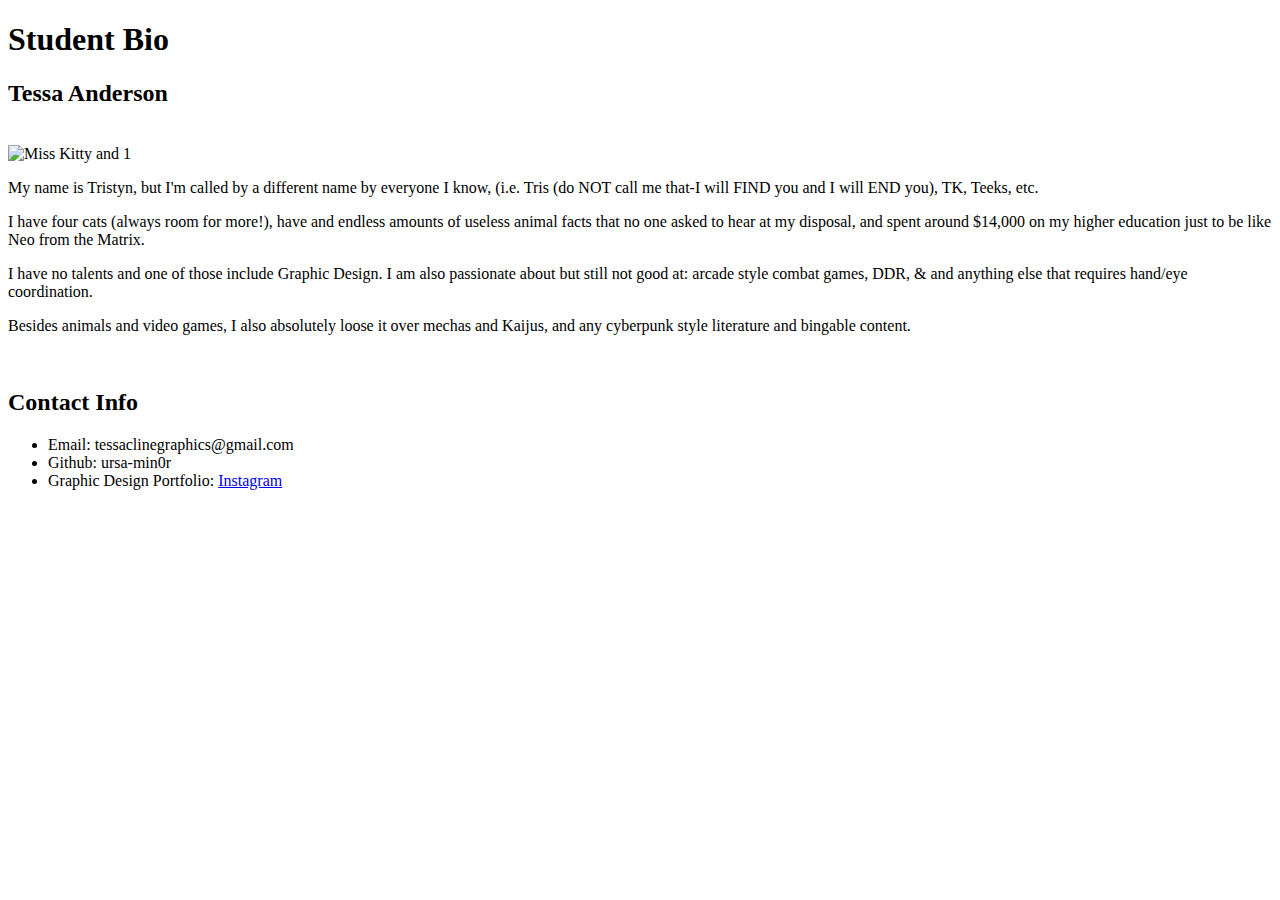
==== index.html @ ac06085d "updated index.html with skeleton" ====
<!DOCTYPE html>

<html> 
<body>
    <h1>Student Bio</h1>
    <h2>Tessa Anderson</h2>
    <br>
    <img src="file:///Users/andersontk/Downloads/IMG-1421.JPG" alt= "Miss Kitty and 1" style="width:300px;height:400px;">
    <br>
    <p>My name is Tristyn, but I'm called by a different name by everyone I know, (i.e. Tris (do NOT call me that-I will FIND you and I will END you), TK, Teeks, etc.</p>
    <p>I have four cats (always room for more!), have and endless amounts of useless animal facts that no one asked to hear at my disposal, and spent around $14,000 on my higher education just to be like Neo from the Matrix.</p>
    <p>I have no talents and one of those include Graphic Design. I am also passionate about but still not good at: arcade style combat games, DDR, & and anything else that requires hand/eye coordination.</p>
    <p>Besides animals and video games, I also absolutely loose it over mechas and Kaijus, and any cyberpunk style literature and bingable content.</p>
    <br>
    <h2>Contact Info</h2>
    <ul>
        <li>Email: tessaclinegraphics@gmail.com</li>
        <li>Github: ursa-min0r</li>
        <li>Graphic Design Portfolio: <a href="https://instagram.com/mini.moon.graphics">Instagram</a></li>
    </ul>
</body>
</html>
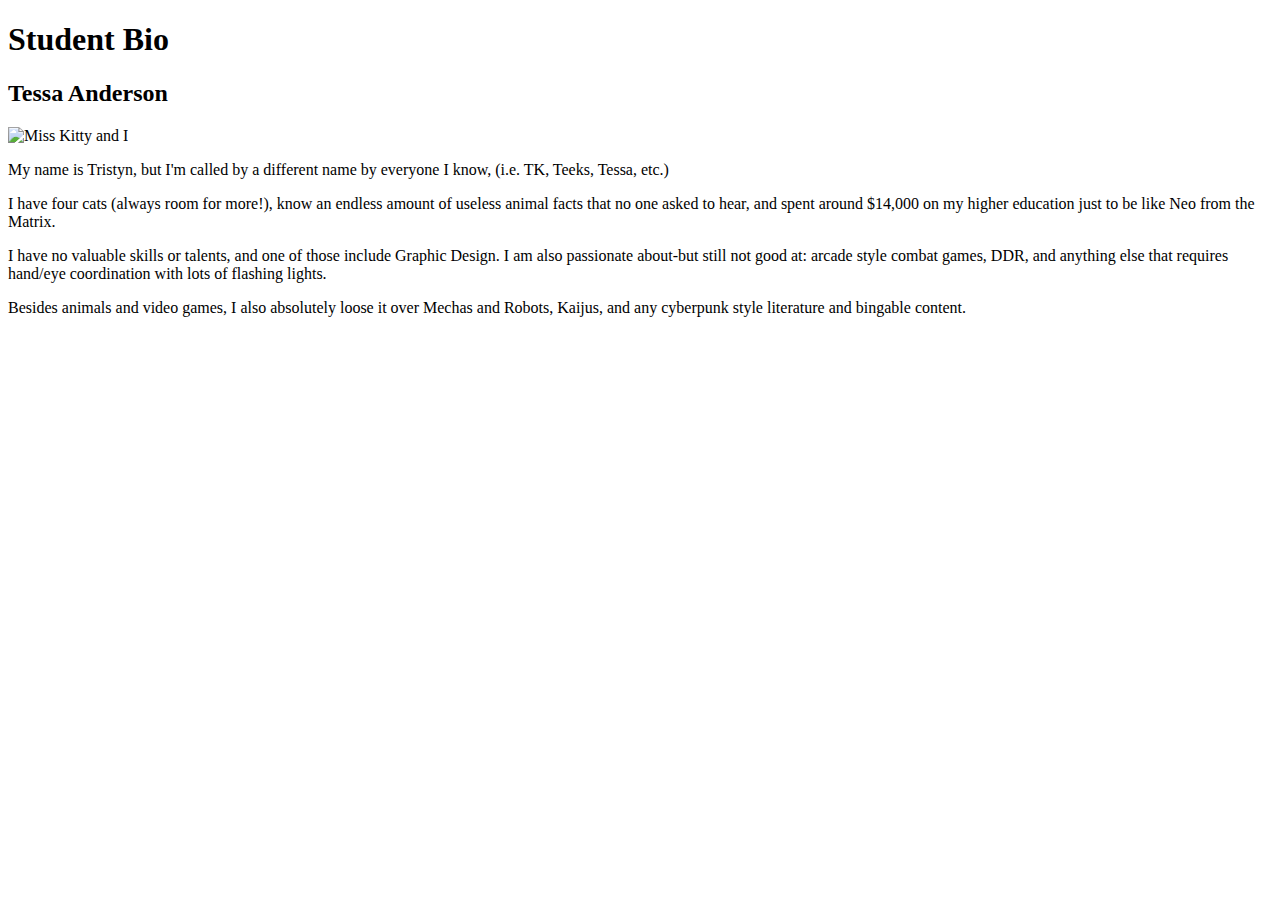
==== commit 03425ac9: "Added HTML to Contact and Updated Index" ====
--- a/index.html
+++ b/index.html
@@ -1,22 +1,33 @@
 <!DOCTYPE html>
 
-<html> 
+<head>
+    <link rel="stylesheet" type="text/css" href="Assets/CSS/style.css">
+</head>
+<html>
+
 <body>
-    <h1>Student Bio</h1>
-    <h2>Tessa Anderson</h2>
-    <br>
-    <img src="file:///Users/andersontk/Downloads/IMG-1421.JPG" alt= "Miss Kitty and 1" style="width:300px;height:400px;">
-    <br>
-    <p>My name is Tristyn, but I'm called by a different name by everyone I know, (i.e. Tris (do NOT call me that-I will FIND you and I will END you), TK, Teeks, etc.</p>
-    <p>I have four cats (always room for more!), have and endless amounts of useless animal facts that no one asked to hear at my disposal, and spent around $14,000 on my higher education just to be like Neo from the Matrix.</p>
-    <p>I have no talents and one of those include Graphic Design. I am also passionate about but still not good at: arcade style combat games, DDR, & and anything else that requires hand/eye coordination.</p>
-    <p>Besides animals and video games, I also absolutely loose it over mechas and Kaijus, and any cyberpunk style literature and bingable content.</p>
-    <br>
-    <h2>Contact Info</h2>
-    <ul>
-        <li>Email: tessaclinegraphics@gmail.com</li>
-        <li>Github: ursa-min0r</li>
-        <li>Graphic Design Portfolio: <a href="https://instagram.com/mini.moon.graphics">Instagram</a></li>
-    </ul>
+    <div class="container">
+        <section id="main-bio">
+            <h1>Student Bio</h1>
+            <h2>Tessa Anderson</h2>
+            <img id="bio image" src="file:///Users/andersontk/Downloads/IMG-1421.JPG" alt="Miss Kitty and I"
+                style="width:300px;height:400px;">
+            <br>
+            <p>My name is Tristyn, but I'm called by a different name by everyone I know, (i.e. TK, Teeks, Tessa, etc.)
+            </p>
+            <p>I have four cats (always room for more!), know an endless amount of useless animal facts that no one
+                asked to hear, and spent around $14,000 on my higher education just to be like Neo from the Matrix.
+            </p>
+            <p>I have no valuable skills or talents, and one of those include Graphic Design. I am also passionate
+                about-but still not good
+                at: arcade style combat games, DDR, and anything else that requires hand/eye coordination with lots of
+                flashing lights.</p>
+            <p>Besides animals and video games, I also absolutely loose it over Mechas and Robots, Kaijus, and any
+                cyberpunk style literature and bingable content.</p>
+            <br>
+        </section>
+
+    </div>
 </body>
-</html>
+
+</html>--- a/Assets/CSS/style.css
+++ b/Assets/CSS/style.css
@@ -0,0 +1,7 @@
+body {
+    background-color: #efeee7
+    font-family: Georgia, "Times New Roman", Times, serif;
+    font-color: #333333
+    margin: 0;
+    padding: 0;
+  }
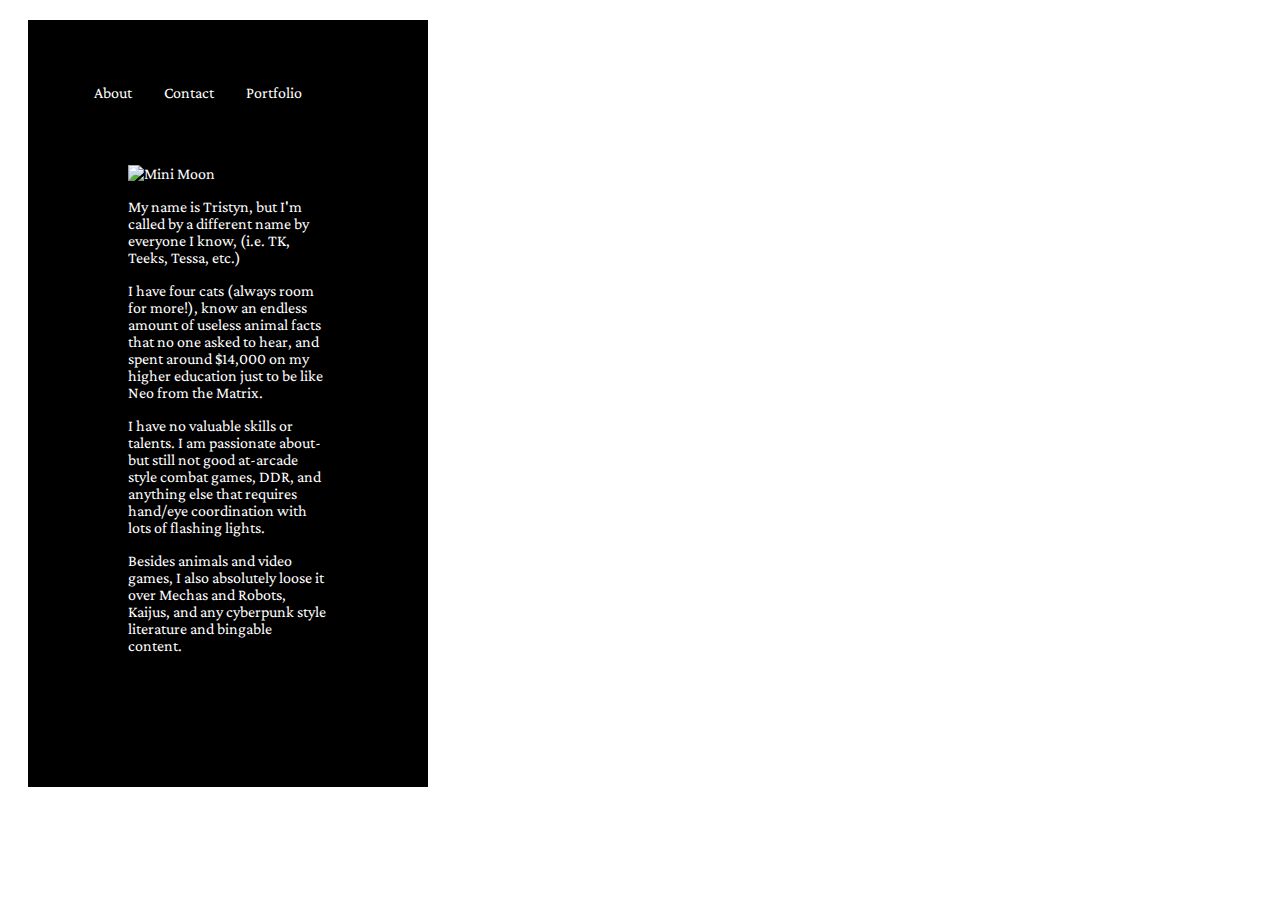
==== commit e26a2282: "Added Updated CSS & HTML for all files" ====
--- a/index.html
+++ b/index.html
@@ -1,32 +1,40 @@
 <!DOCTYPE html>
 
 <head>
+    <link href="https://fonts.googleapis.com/css?family=Crimson+Pro&display=swap" rel="stylesheet">
     <link rel="stylesheet" type="text/css" href="Assets/CSS/style.css">
 </head>
 <html>
 
 <body>
-    <div class="container">
-        <section id="main-bio">
-            <h1>Student Bio</h1>
-            <h2>Tessa Anderson</h2>
-            <img id="bio image" src="file:///Users/andersontk/Downloads/IMG-1421.JPG" alt="Miss Kitty and I"
-                style="width:300px;height:400px;">
-            <br>
-            <p>My name is Tristyn, but I'm called by a different name by everyone I know, (i.e. TK, Teeks, Tessa, etc.)
-            </p>
-            <p>I have four cats (always room for more!), know an endless amount of useless animal facts that no one
-                asked to hear, and spent around $14,000 on my higher education just to be like Neo from the Matrix.
-            </p>
-            <p>I have no valuable skills or talents, and one of those include Graphic Design. I am also passionate
-                about-but still not good
-                at: arcade style combat games, DDR, and anything else that requires hand/eye coordination with lots of
-                flashing lights.</p>
-            <p>Besides animals and video games, I also absolutely loose it over Mechas and Robots, Kaijus, and any
-                cyberpunk style literature and bingable content.</p>
-            <br>
-        </section>
+    <div class="body">
+        <div class="topnav">
+            <ul>
+                <li><a href="index.html">About</a></li>
+                <li><a href="contact.html">Contact</a></li>
+                <li><a href="portfolio.html">Portfolio</a></li>
+            </ul>
 
+        </div>
+        <div class="container">
+            <section id="main-bio">
+                <img id="bio image" src="file:///Users/andersontk/Downloads/IMG-2252%20(1).JPG" alt="Mini Moon"
+                    style="width:350px; height:500px;">
+                <p>My name is Tristyn, but I'm called by a different name by everyone I know, (i.e. TK, Teeks, Tessa,
+                    etc.)
+                </p>
+                <p>I have four cats (always room for more!), know an endless amount of useless animal facts that no one
+                    asked to hear, and spent around $14,000 on my higher education just to be like Neo from the Matrix.
+                </p>
+                <p>I have no valuable skills or talents. I am passionate about-but still not good at-arcade style combat
+                    games, DDR, and anything else that requires hand/eye coordination with lots of
+                    flashing lights.</p>
+                <p>Besides animals and video games, I also absolutely loose it over Mechas and Robots, Kaijus, and any
+                    cyberpunk style literature and bingable content.</p>
+                <br>
+            </section>
+
+        </div>
     </div>
 </body>
 
--- a/Assets/CSS/style.css
+++ b/Assets/CSS/style.css
@@ -1,7 +1,84 @@
 body {
-    background-color: #efeee7
-    font-family: Georgia, "Times New Roman", Times, serif;
-    font-color: #333333
-    margin: 0;
-    padding: 0;
-  }
+  font-family: 'Crimson Pro', serif;
+  box-sizing: border-box;
+  background-color: white;
+    }
+
+
+ /* INDEX.HTML */
+
+    .body {
+      background-color: black;
+      color: white;
+      width: 300px;
+      padding: 50px;
+      margin: 20px;
+    }
+
+
+/* NAVIGATION */
+    ul {
+      list-style-type: none;
+      margin: 0;
+      padding: 0;
+      overflow: hidden;
+      background-color: black;
+    
+    }
+    
+    li {
+      float: left;
+    }
+    
+    li a {
+      display: block;
+      color: white;
+      text-align: center;
+      padding: 14px 16px;
+      text-decoration: none;
+    }
+
+
+/* CONTACT.HTML */
+
+input[type=text], select, textarea {
+  width: 100%;
+  padding: 12px;
+  border: 1px solid rgb(0, 0, 0);
+  border-radius: 4px;
+  box-sizing: border-box;
+  margin-top: 6px;
+  margin-bottom: 16px;
+  resize: vertical;
+}
+
+input[type=submit] {
+  background-color: rgb(0, 0, 0);
+  color: white;
+  padding: 20px;
+  border: none;
+  border-radius: 4px;
+  cursor: pointer;
+}
+
+input[type=submit]:hover {
+  background-color: #ffffff;
+  color: black;
+  font-family: 'Crimson Pro', serif;
+}
+
+.container {
+  border-radius: 30px;
+  background-color: rgba(0, 0, 0, 0);
+  padding: 50px;
+}
+
+/* PORTFOLIO.HTML */
+
+.body {
+  background-color: black;
+  color: white;
+  width: 300px;
+  padding: 50px;
+  margin: 20px;
+}
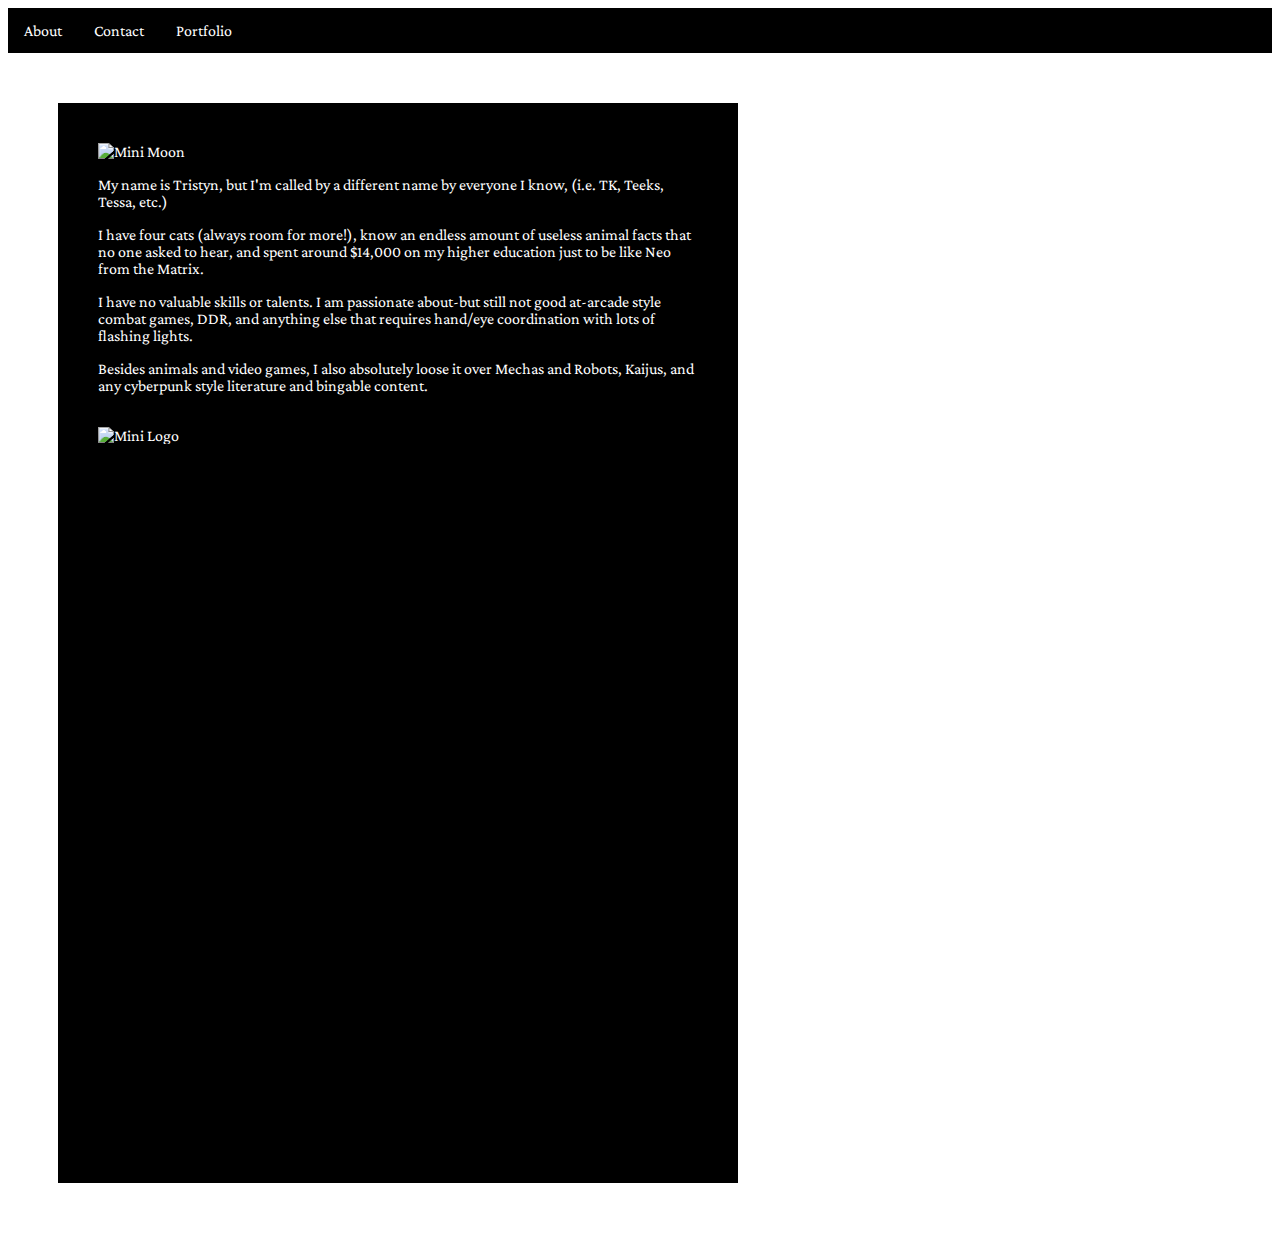
==== commit da5bd4bc: "Updating HTML CSS for all files" ====
--- a/index.html
+++ b/index.html
@@ -7,16 +7,18 @@
 <html>
 
 <body>
-    <div class="body">
-        <div class="topnav">
+    
+    <div class="topnav">
             <ul>
-                <li><a href="index.html">About</a></li>
-                <li><a href="contact.html">Contact</a></li>
-                <li><a href="portfolio.html">Portfolio</a></li>
+                <li><a href="index.html" target="_blank">About</a></li>
+                <li><a href="contact.html" target="_blank">Contact</a></li>
+                <li><a href="portfolio.html" target="_blank">Portfolio</a></li>
             </ul>
 
         </div>
-        <div class="container">
+    <div class="body1">
+        
+        <div class="container1">
             <section id="main-bio">
                 <img id="bio image" src="file:///Users/andersontk/Downloads/IMG-2252%20(1).JPG" alt="Mini Moon"
                     style="width:350px; height:500px;">
@@ -32,6 +34,7 @@
                 <p>Besides animals and video games, I also absolutely loose it over Mechas and Robots, Kaijus, and any
                     cyberpunk style literature and bingable content.</p>
                 <br>
+                <img id="mini-logo" src="file:///Users/andersontk/Downloads/fullsizeoutput_253.jpeg" alt="Mini Logo" style="width:250px; height:250px;">
             </section>
 
         </div>
--- a/Assets/CSS/style.css
+++ b/Assets/CSS/style.css
@@ -1,19 +1,21 @@
 body {
   font-family: 'Crimson Pro', serif;
   box-sizing: border-box;
-  background-color: white;
-    }
+}
 
 
  /* INDEX.HTML */
 
-    .body {
-      background-color: black;
-      color: white;
-      width: 300px;
-      padding: 50px;
-      margin: 20px;
-    }
+.body1 {
+  
+  background-color: black;
+  color: white;
+  text-size-adjust: 12px;
+  height: 1000px;
+  width: 600px;
+  padding: 40px;
+  margin: 50px;
+}
 
 
 /* NAVIGATION */
@@ -62,7 +64,7 @@
 }
 
 input[type=submit]:hover {
-  background-color: #ffffff;
+  background-color: white;
   color: black;
   font-family: 'Crimson Pro', serif;
 }
@@ -78,7 +80,8 @@
 .body {
   background-color: black;
   color: white;
-  width: 300px;
-  padding: 50px;
-  margin: 20px;
+  height: 1000px;
+  width: 600px;
+  padding: 40px;
+  margin: 50px;
 }
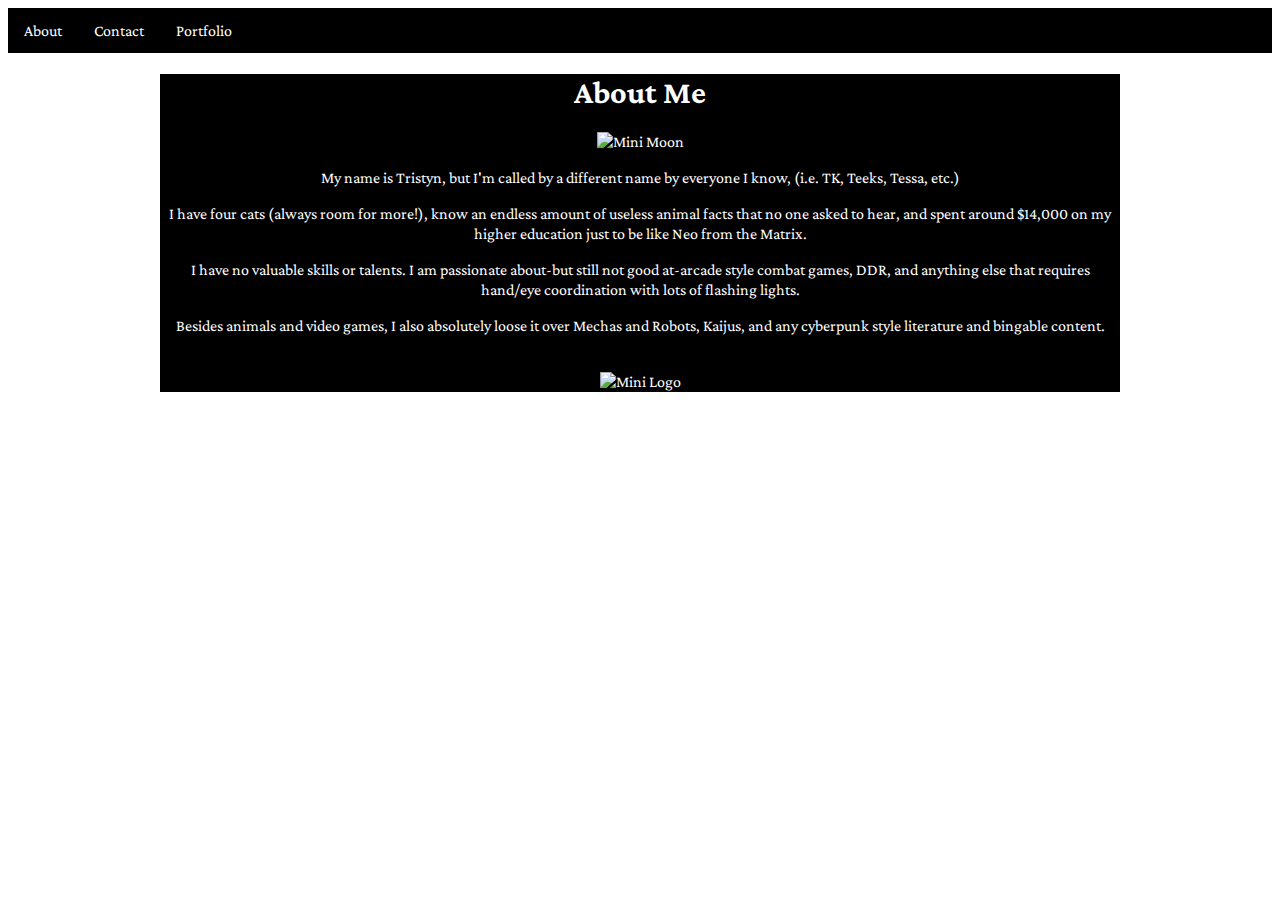
==== commit 5b652820: "Completed HTML & CSS Files" ====
--- a/index.html
+++ b/index.html
@@ -7,17 +7,17 @@
 <html>
 
 <body>
-    
+
     <div class="topnav">
-            <ul>
-                <li><a href="index.html" target="_blank">About</a></li>
-                <li><a href="contact.html" target="_blank">Contact</a></li>
-                <li><a href="portfolio.html" target="_blank">Portfolio</a></li>
-            </ul>
+        <ul>
+            <li><a href="index.html" target="_blank">About</a></li>
+            <li><a href="contact.html" target="_blank">Contact</a></li>
+            <li><a href="portfolio.html" target="_blank">Portfolio</a></li>
+        </ul>
 
-        </div>
+    </div>
     <div class="body1">
-        
+<h1>About Me</h1>
         <div class="container1">
             <section id="main-bio">
                 <img id="bio image" src="file:///Users/andersontk/Downloads/IMG-2252%20(1).JPG" alt="Mini Moon"
@@ -34,7 +34,8 @@
                 <p>Besides animals and video games, I also absolutely loose it over Mechas and Robots, Kaijus, and any
                     cyberpunk style literature and bingable content.</p>
                 <br>
-                <img id="mini-logo" src="file:///Users/andersontk/Downloads/fullsizeoutput_253.jpeg" alt="Mini Logo" style="width:250px; height:250px;">
+                <img id="mini-logo" src="file:///Users/andersontk/Downloads/fullsizeoutput_253.jpeg" alt="Mini Logo"
+                    style="width:250px; height:250px;">
             </section>
 
         </div>
--- a/Assets/CSS/style.css
+++ b/Assets/CSS/style.css
@@ -1,6 +1,7 @@
-body {
+* {
   font-family: 'Crimson Pro', serif;
   box-sizing: border-box;
+  text-align: center;
 }
 
 
@@ -10,13 +11,15 @@
   
   background-color: black;
   color: white;
-  text-size-adjust: 12px;
-  height: 1000px;
-  width: 600px;
-  padding: 40px;
-  margin: 50px;
+  max-width: 960px;
+  margin: auto;
+  float: center;
 }
 
+#main-bio {
+  line-height: 20px;
+
+}
 
 /* NAVIGATION */
     ul {
@@ -25,7 +28,7 @@
       padding: 0;
       overflow: hidden;
       background-color: black;
-    
+      clear: both;
     }
     
     li {
@@ -73,6 +76,8 @@
   border-radius: 30px;
   background-color: rgba(0, 0, 0, 0);
   padding: 50px;
+  max-width: 960px;
+  margin: auto;
 }
 
 /* PORTFOLIO.HTML */
@@ -80,8 +85,11 @@
 .body {
   background-color: black;
   color: white;
-  height: 1000px;
-  width: 600px;
-  padding: 40px;
-  margin: 50px;
+  max-width: 960px;
+  margin: auto;
+  float: center;
 }
+
+p {
+  line-height: 20px;
+}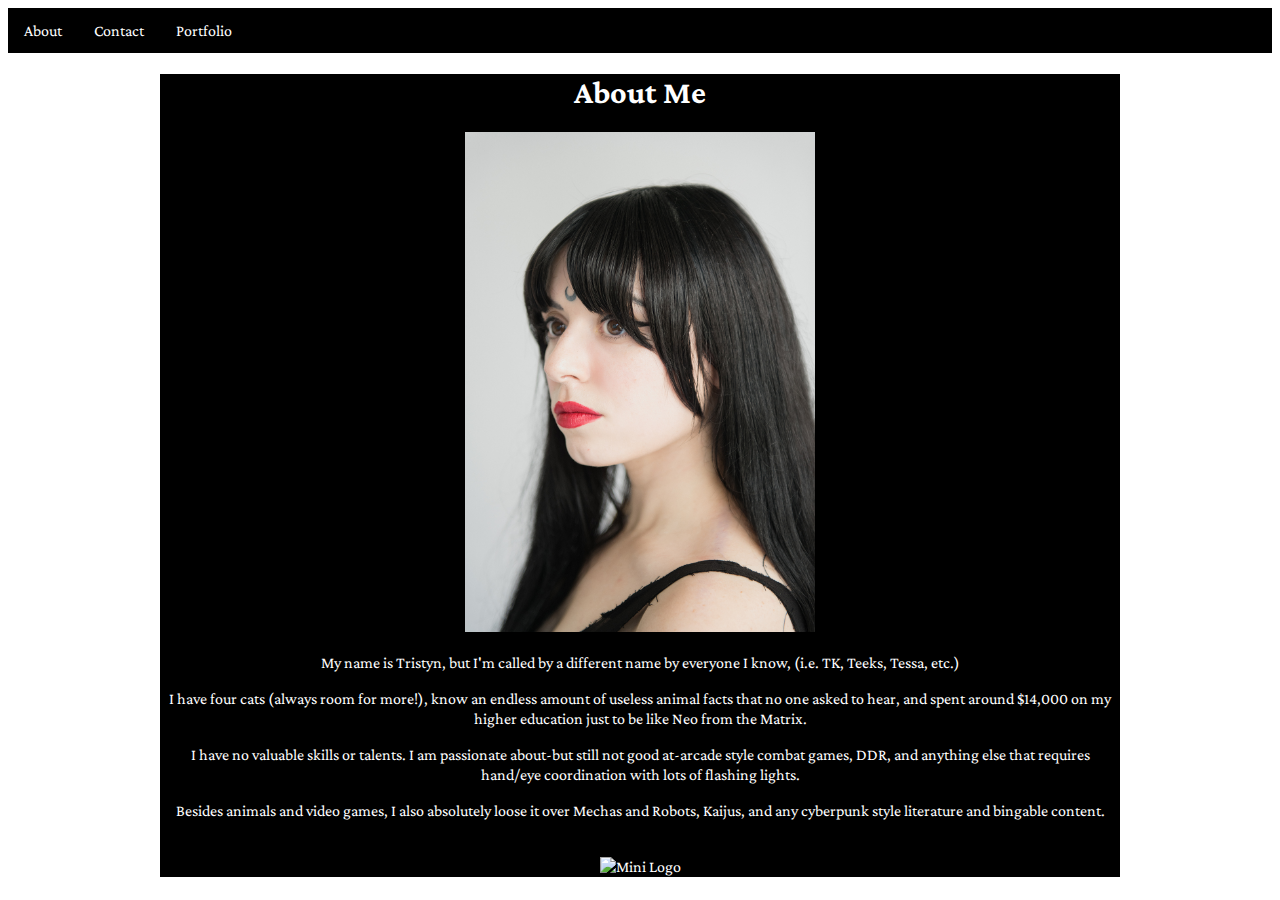
==== commit 35432538: "Corrected Original Image Updates in HTML" ====
--- a/index.html
+++ b/index.html
@@ -20,7 +20,7 @@
 <h1>About Me</h1>
         <div class="container1">
             <section id="main-bio">
-                <img id="bio image" src="file:///Users/andersontk/Downloads/IMG-2252%20(1).JPG" alt="Mini Moon"
+                <img id="bio image" src="Assets/Images/IMG-2252 (1).JPG" alt="Mini Moon"
                     style="width:350px; height:500px;">
                 <p>My name is Tristyn, but I'm called by a different name by everyone I know, (i.e. TK, Teeks, Tessa,
                     etc.)
